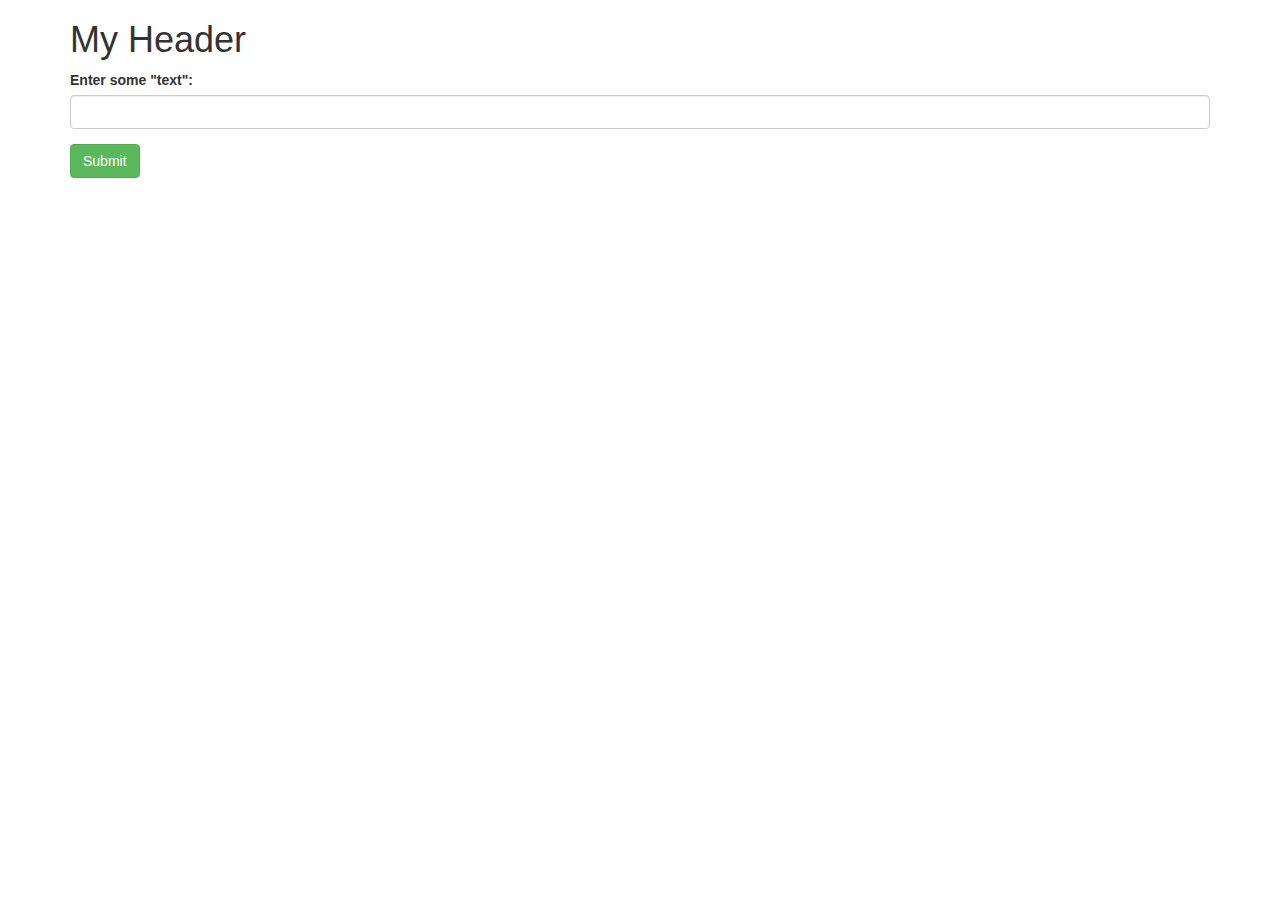
==== index.html @ 3c25ee47 "First commit, initial setup" ====
<!DOCTYPE html>
<html lang="en">
<head>
	<link rel="stylesheet" href="https://maxcdn.bootstrapcdn.com/bootstrap/3.3.5/css/bootstrap.min.css">
    <link href="css/styles.css" rel="stylesheet" type="text/css">
    <script src="js/jquery-1.11.3.min.js"></script>
    <script src="js/scripts.js"></script>
	<meta charset="UTF-8">
	<title>My Title</title>
</head>
<body>
	<div class="container">
      <h1>My Header</h1>

      <form id="my_form" class="form-group">
        <div class="form-group">
          <label for="my_input">Enter some "text":</label>
          <input id="my_input" class="form-control" type="text" require>
        </div>

        <button type="submit" class="btn btn-success">Submit</button>
      </form>

      <div id="result">
        <h2><span class="my_output"></span></h2>
      </div>
    </div>
	
</body>
</html>
---- css/styles.css ----
#result {
	display: none;
}
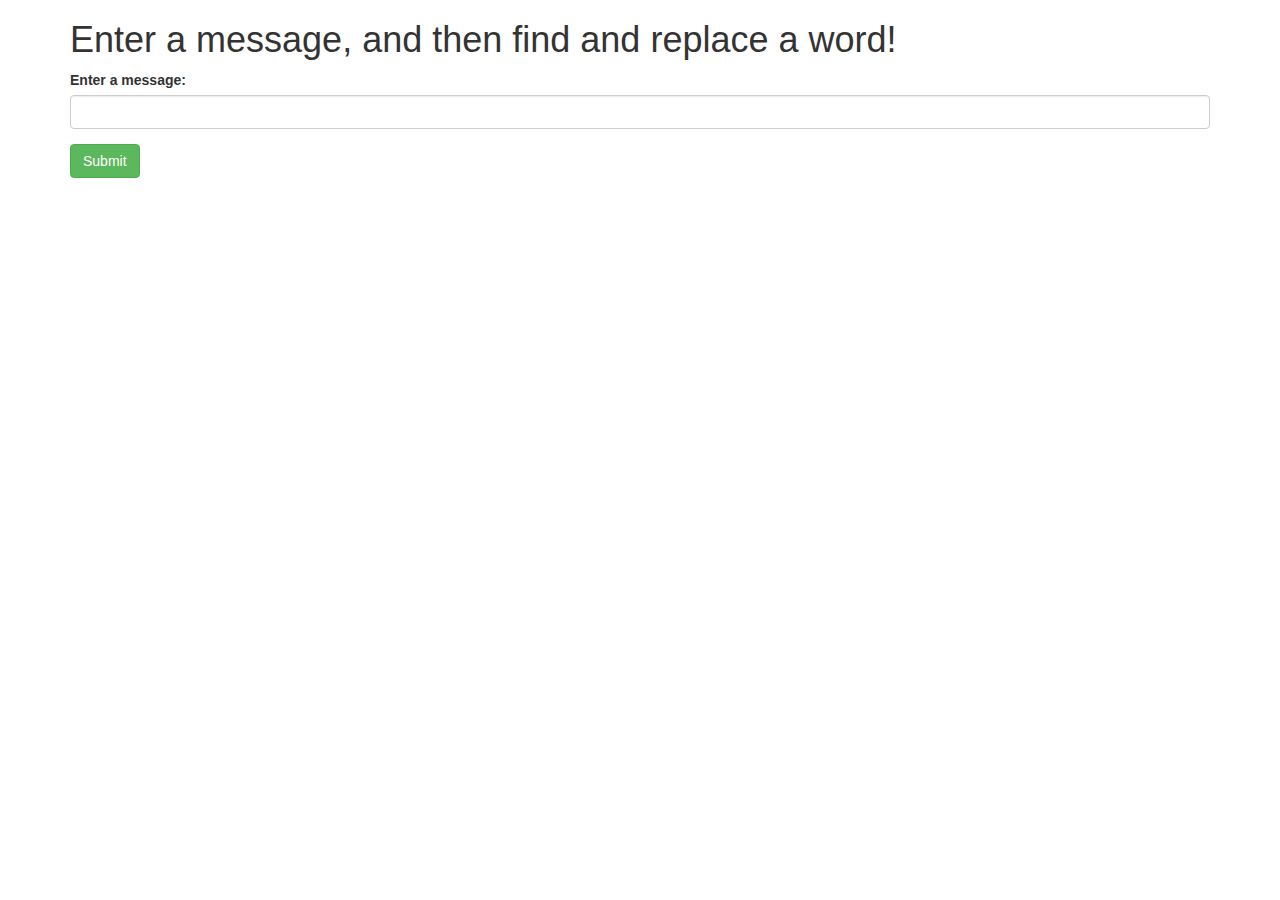
==== commit 68ab31b8: "Add jQuery and html" ====
--- a/index.html
+++ b/index.html
@@ -6,24 +6,42 @@
     <script src="js/jquery-1.11.3.min.js"></script>
     <script src="js/scripts.js"></script>
 	<meta charset="UTF-8">
-	<title>My Title</title>
+	<title>Find Replace</title>
 </head>
 <body>
 	<div class="container">
-      <h1>My Header</h1>
+      <h1>Enter a message, and then find and replace a word!</h1>
 
-      <form id="my_form" class="form-group">
+      <form id="add_message" class="form-group">
         <div class="form-group">
-          <label for="my_input">Enter some "text":</label>
-          <input id="my_input" class="form-control" type="text" require>
+          <label for="message">Enter a message:</label>
+          <input id="message" class="form-control" type="text" require>
         </div>
 
         <button type="submit" class="btn btn-success">Submit</button>
       </form>
+      
+      <form id="find_replace" class="form-group">
+        <div class="form-group">
+          <label for="find">Enter word you want to replace:</label>
+          <input id="find" class="form-control" type="text" require>
+        </div>
+        <div class="form-group">
+          <label for="replace">Enter replacement word:</label>
+          <input id="replace" class="form-control" type="text" require>
+        </div>
 
-      <div id="result">
-        <h2><span class="my_output"></span></h2>
+        <button type="submit" class="btn btn-success">Submit</button>
+      </form>
+      
+      <div id="original_message">
+        <h2><span class="message"></span></h2>
       </div>
+      
+      <div id="new_message">
+        <h2><span class="new_message"></span></h2>
+      </div>
+      
     </div>
 	
 </body>
--- a/css/styles.css
+++ b/css/styles.css
@@ -1,3 +1,11 @@
-#result {
+#original_message {
 	display: none;
 }
+
+#find_replace {
+	display: none;
+}
+
+#home {
+	display: none;
+}
